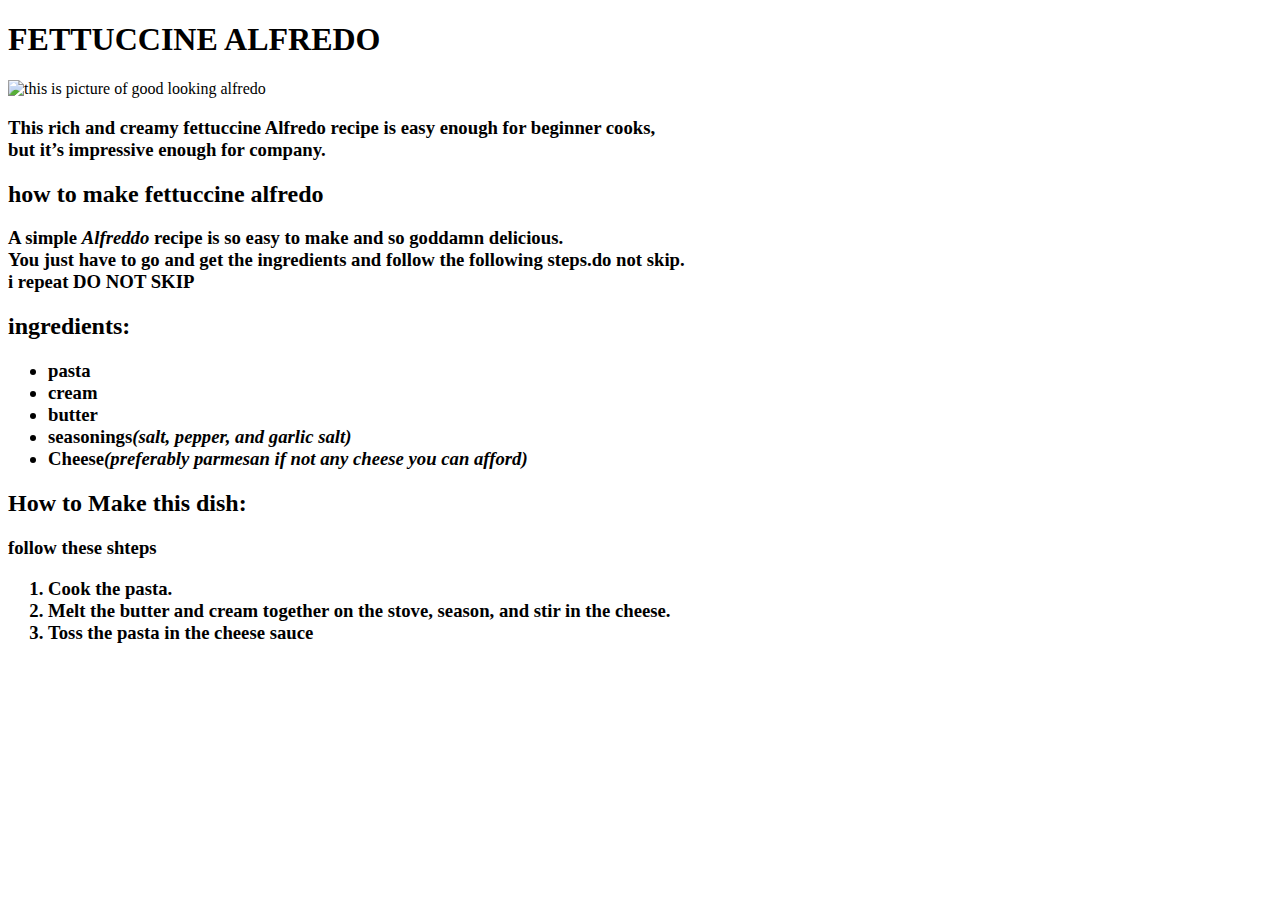
==== recipes/alfredo.html @ 32ea6d86 "alfredo" ====
<!DOCTYPE html>
<html lang="en">
    <head>
        <meta charset="utf-8">
        <title>alfredo</title>
    </head>
    <body>
        <div>
        <h1>FETTUCCINE ALFREDO</h1>
        <img src="https://www.pexels.com/photo/close-up-photography-of-pasta-with-white-sauce-2703468/" alt="this is picture of good looking alfredo">
        <h3>This rich and creamy fettuccine Alfredo recipe is easy enough for beginner cooks,<br>
             but it’s impressive enough for company.</h3>
        </div>
        <div>
            <h2>how to make fettuccine alfredo</h2>
            <h3>A simple <em>Alfreddo</em> recipe is so easy to make and so goddamn delicious.<br>
                You just have to go and get the ingredients and follow the following steps.do not skip.<br>
                 i repeat <strong>DO NOT SKIP</strong></h3>
        </div>
        <div>
            <h2>ingredients:</h2>
            <h3>
                <ul>
                    <li>pasta</li>
                    <li>cream</li>
                    <li>butter</li>
                    <li>seasonings<em>(salt, pepper, and garlic salt)</em></li>
                    <li>Cheese<em>(preferably parmesan if not any cheese you can afford)</em></li>
                </ul>
            </h3>
        </div>
        <div>
            <h2>How to Make this dish:</h2>
            <h3>follow these shteps</h3>
            <h3>
                <ol>
                    <li>Cook the pasta.</li>
                    <li>Melt the butter and cream together on the stove, season, and stir in the cheese.</li>
                    <li>Toss the pasta in the cheese sauce </li>
                </ol>
            </h3>
        </div>
    </body>
</html>
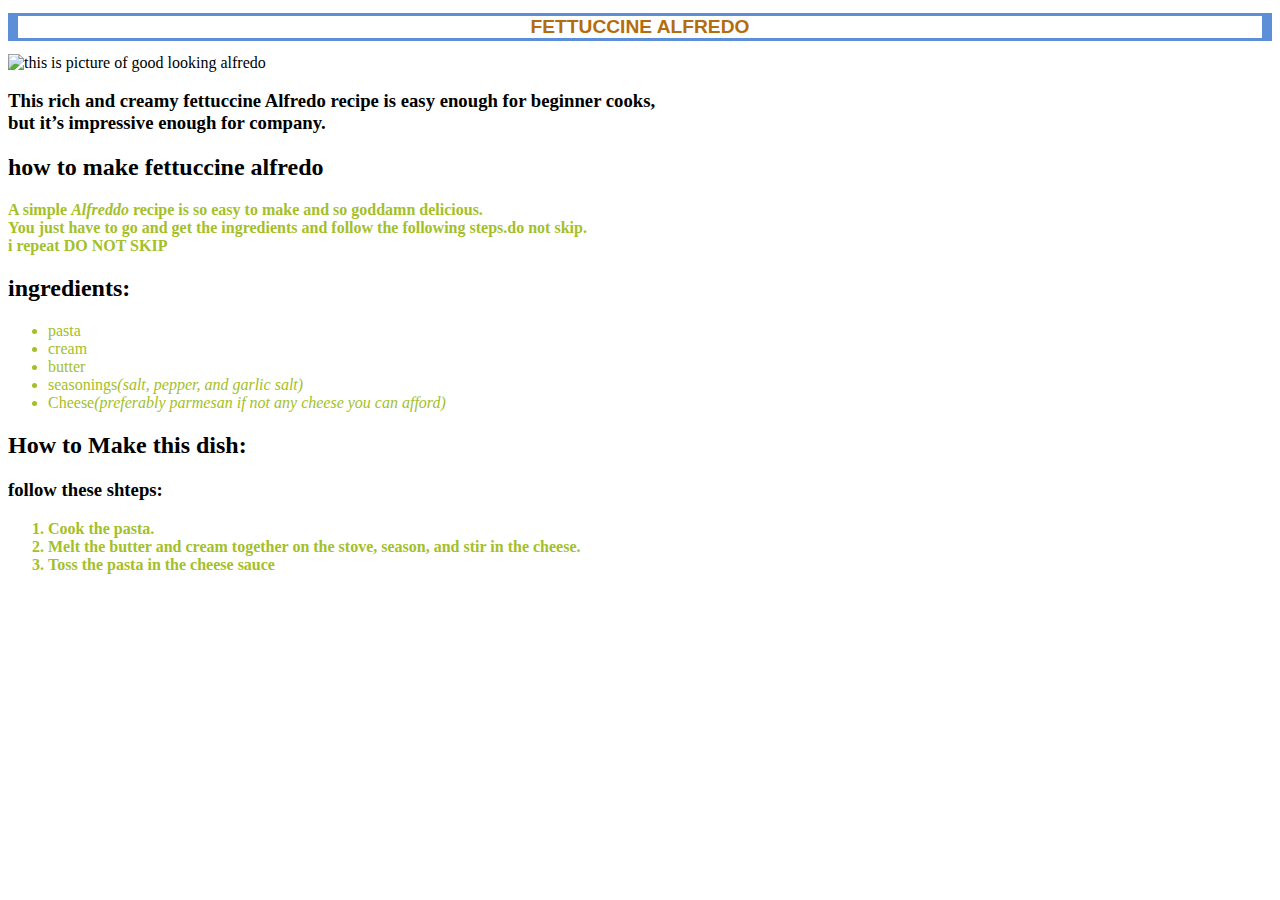
==== commit 783ea3e7: "added new files" ====
--- a/recipes/alfredo.html
+++ b/recipes/alfredo.html
@@ -3,37 +3,35 @@
     <head>
         <meta charset="utf-8">
         <title>alfredo</title>
+        <link rel="stylesheet" href="recipe.css">
     </head>
     <body>
         <div>
-        <h1>FETTUCCINE ALFREDO</h1>
-        <img src="https://www.pexels.com/photo/close-up-photography-of-pasta-with-white-sauce-2703468/" alt="this is picture of good looking alfredo">
-        <h3>This rich and creamy fettuccine Alfredo recipe is easy enough for beginner cooks,<br>
-             but it’s impressive enough for company.</h3>
+          <h1 class="big border">FETTUCCINE ALFREDO</h1>
+          <img font src="https://challengedairy.com/wp-content/uploads/recipe_fettuccine_alfredo_2280-1536x1024.jpg" alt="this is picture of good looking alfredo" height="200px" width="200px">
+          <h3>This rich and creamy fettuccine Alfredo recipe is easy enough for beginner cooks,<br>but it’s impressive enough for company.</h3>
         </div>
         <div>
             <h2>how to make fettuccine alfredo</h2>
-            <h3>A simple <em>Alfreddo</em> recipe is so easy to make and so goddamn delicious.<br>
+            <h3 class="small_head ita">A simple <em>Alfreddo</em> recipe is so easy to make and so goddamn delicious.<br>
                 You just have to go and get the ingredients and follow the following steps.do not skip.<br>
                  i repeat <strong>DO NOT SKIP</strong></h3>
         </div>
         <div>
             <h2>ingredients:</h2>
-            <h3>
-                <ul>
-                    <li>pasta</li>
-                    <li>cream</li>
-                    <li>butter</li>
-                    <li>seasonings<em>(salt, pepper, and garlic salt)</em></li>
-                    <li>Cheese<em>(preferably parmesan if not any cheese you can afford)</em></li>
-                </ul>
-            </h3>
+            <ul class="small_head ita">
+                <li>pasta</li>
+                <li>cream</li>
+                <li>butter</li>
+                <li>seasonings<em>(salt, pepper, and garlic salt)</em></li>
+                <li>Cheese<em>(preferably parmesan if not any cheese you can afford)</em></li>
+            </ul>
         </div>
         <div>
             <h2>How to Make this dish:</h2>
-            <h3>follow these shteps</h3>
+            <h3>follow these shteps:</h3>
             <h3>
-                <ol>
+                <ol class="small_head ita">
                     <li>Cook the pasta.</li>
                     <li>Melt the butter and cream together on the stove, season, and stir in the cheese.</li>
                     <li>Toss the pasta in the cheese sauce </li>
--- a/recipes/recipe.css
+++ b/recipes/recipe.css
@@ -0,0 +1,27 @@
+* {
+    box-sizing: border-box;
+}
+.big{
+    font-family: 'Trebuchet MS', 'Lucida Sans Unicode', 'Lucida Grande', 'Lucida Sans', Arial, sans-serif;
+    font-size: larger;
+    color: rgb(180, 108, 12);
+    text-shadow: 0cap;
+    text-align: center;
+    
+}
+.border {
+    border-style: solid;
+    border-width: 3px;
+    border-left-width: 10px;
+    border-right-width: 10px;
+    border-color: rgb(93, 142, 216);
+}
+.small_head {
+    text-shadow: hsl(0, 0%, 5%);
+    font-size: medium;
+    color: #a4c028;
+ }
+.ita {
+text-decoration: #7090d3;
+}
+
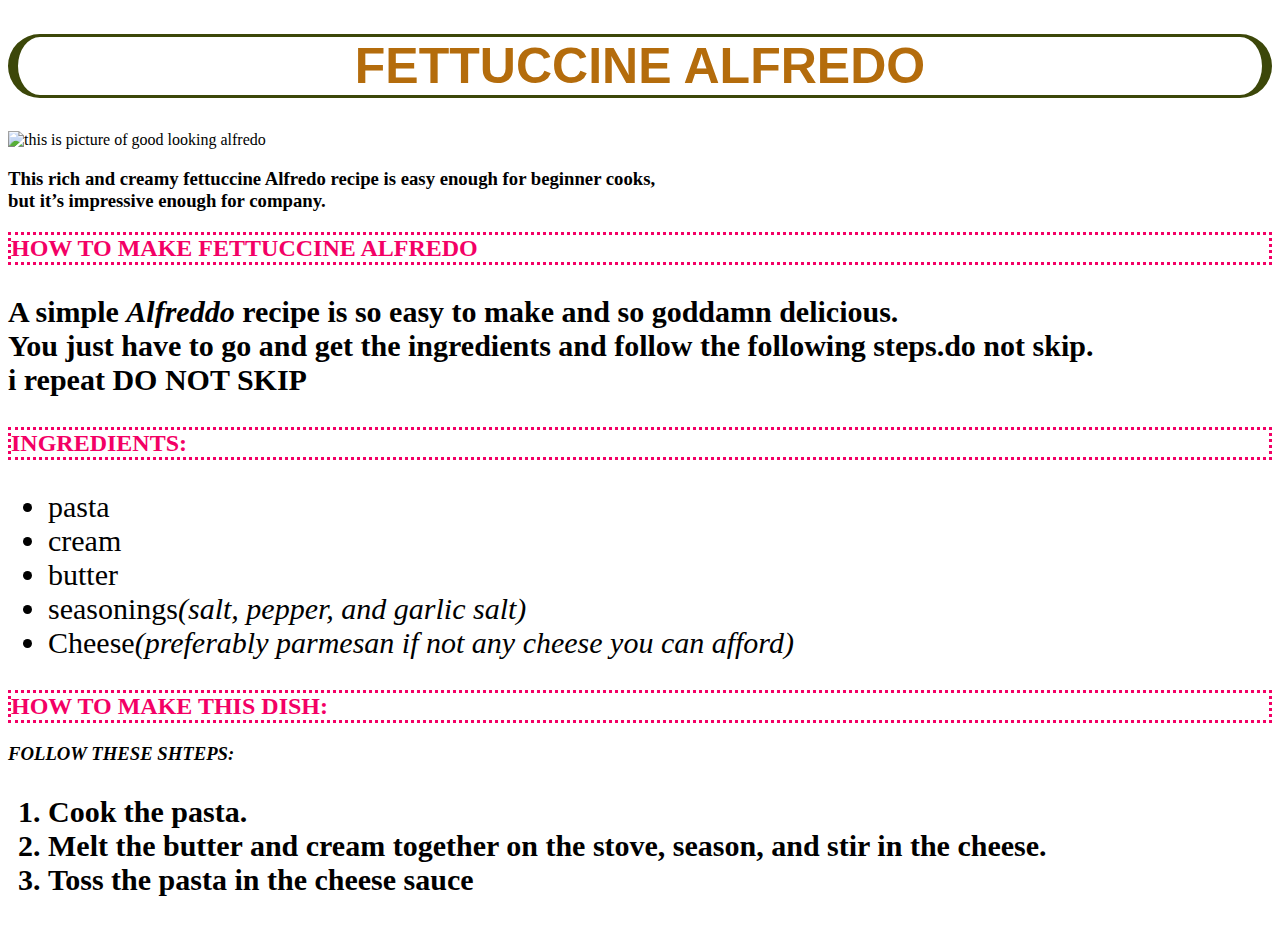
==== commit 518cd410: "odin-recipe-files" ====
--- a/recipes/alfredo.html
+++ b/recipes/alfredo.html
@@ -13,25 +13,25 @@
         </div>
         <div>
             <h2>how to make fettuccine alfredo</h2>
-            <h3 class="small_head ita">A simple <em>Alfreddo</em> recipe is so easy to make and so goddamn delicious.<br>
+            <h3 class="small_head fo2 ita">A simple <em>Alfreddo</em> recipe is so easy to make and so goddamn delicious.<br>
                 You just have to go and get the ingredients and follow the following steps.do not skip.<br>
                  i repeat <strong>DO NOT SKIP</strong></h3>
         </div>
         <div>
-            <h2>ingredients:</h2>
-            <ul class="small_head ita">
+            <h2 class="upp ">ingredients:</h2>
+              <ul class=" small_head fo2  ita">
                 <li>pasta</li>
                 <li>cream</li>
                 <li>butter</li>
                 <li>seasonings<em>(salt, pepper, and garlic salt)</em></li>
                 <li>Cheese<em>(preferably parmesan if not any cheese you can afford)</em></li>
-            </ul>
+              </ul>
         </div>
         <div>
             <h2>How to Make this dish:</h2>
-            <h3>follow these shteps:</h3>
+            <h3 class="upp"><em>follow these shteps:</em></h3>
             <h3>
-                <ol class="small_head ita">
+                <ol class="small_head fo2 ita ln">
                     <li>Cook the pasta.</li>
                     <li>Melt the butter and cream together on the stove, season, and stir in the cheese.</li>
                     <li>Toss the pasta in the cheese sauce </li>
--- a/recipes/recipe.css
+++ b/recipes/recipe.css
@@ -1,12 +1,10 @@
-* {
-    box-sizing: border-box;
-}
+
 .big{
     font-family: 'Trebuchet MS', 'Lucida Sans Unicode', 'Lucida Grande', 'Lucida Sans', Arial, sans-serif;
-    font-size: larger;
+    font-size: 50px;
     color: rgb(180, 108, 12);
-    text-shadow: 0cap;
     text-align: center;
+    border-radius: 4em;
     
 }
 .border {
@@ -14,14 +12,30 @@
     border-width: 3px;
     border-left-width: 10px;
     border-right-width: 10px;
-    border-color: rgb(93, 142, 216);
+    border-color: #3c4709;
 }
 .small_head {
     text-shadow: hsl(0, 0%, 5%);
-    font-size: medium;
-    color: #a4c028;
+    font-size: 30px;
+    color: #000000;
+    border-radius: 3em;
+ }
+ .fo2{
+    font-family: monospace sans-serif;
  }
 .ita {
 text-decoration: #7090d3;
 }
+.upp {
+    text-transform: uppercase;
+}
+.ln {
+    text-decoration: dashed;
+}
+h2 {
+    text-transform:uppercase;
+    color: rgb(243, 0, 101);
+    border-style: dotted;
 
+    
+}
